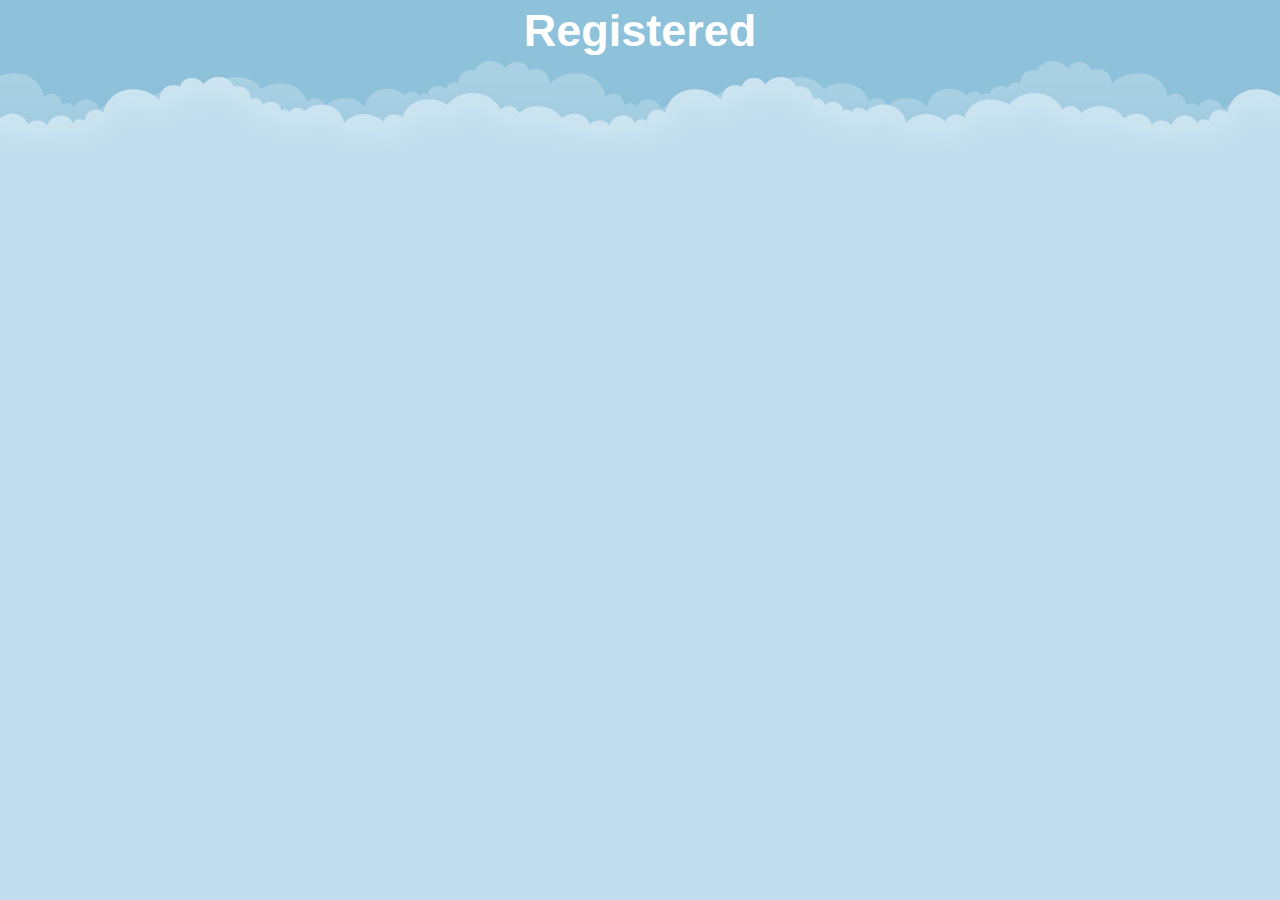
==== 首页/jiaoben3521/jiaoben338/jiaoben338/zhuce.html @ f2974f7f "易宇俊" ====
﻿<!DOCTYPE html>

<head>
	<meta http-equiv="Content-Type" content="text/html; charset=utf-8" />
	<title>注册(背景为素材)</title>
	<link rel="stylesheet" href="../../../首页/css/global.css" />
	<style type="text/css" media="screen">
		body {
			background-color: #C0DEED;
			margin: 0;
			padding: 0;
		}
		
		#header {
			height: 180px;
			background: #8EC1DA url(bg-clouds.png) repeat-y scroll left top;
			text-align: center;
			margin-top: -30px;
		}
		
		#header h1 {
			padding-top: 35px;
			font-family: "Myriad Pro", Helvetica, Arial, sans-serif;
			color: white;
			font-size: 45px;
		}
		
		#content {
			height: 500px;
			width: 980px;
			margin: 25px auto 0 auto;
			-moz-border-radius: 10px;
			-webkit-border-radius: 10px;
		}
		
		.form_sumbit {
			width: 600px;
			min-height: 200px;
			padding-top: 100px;
			position: relative;
		}
		
		.form_sumbit input {
			display: block;
			text-align: center;
			margin: 0 auto;
			margin-top: 20px;
			height: 40px;
			width: 400px;
			font-size: 13px;
			display: none;
			border: none;
		}
		
		.form_sumbit input {
			background: rgba(125, 125, 125, 0.1);
			box-shadow: 5px 5px 3px rgba(0, 0, 0, 0.2), 0 0 10px 0 rgba(0, 0, 0, 0.2);
			border-radius: 5px;
		}
		.form_sumbit input:last-of-type {
			border: none;
			background: burlywood;
			border-radius: 5px;
			box-shadow: 5px 5px 3px rgba(0, 0, 0, 0.2), 0 0 10px 0 rgba(0, 0, 0, 0.2);
		}
		.verification{
			height: 50px;
			width: 200px;
			background: #5E92C2;
			line-height: 50px;
			text-align: center;
			color: white;
			font-weight: bold;
			font-size: 13px;
			box-shadow: 5px 5px 3px rgba(0, 0, 0, 0.2), 0 0 10px 0 rgba(0, 0, 0, 0.2);
			border-radius: 25px 0px 25px 0px;
			position: absolute;
			left: 510px;
			bottom: 80px;
			display: none;
		}
	</style>

</head>

<body>
	<div id="container">
		<div id="header">
			<h1>Registered</h1> <br />

		</div>
		<!-- #header -->

		<div id="content">
			<center>
				<form class="form_sumbit">
					<input id="input" type="text" placeholder="Name" required="required" />
					<input id="input" type="password" placeholder="PassWord" required="required" />
					<input id="input" type="text" placeholder="Phone" required="required" />
					<input  type="submit" value="注册" />
					<div class="verification">
						<a>Verification Code<span>(验证码)</span></a>
					</div>
				</form>
			</center>
		</div>
		<!-- #content -->
	</div>
	<!-- #container -->
</body>

<script src="jquery.min.js" type="text/javascript" charset="utf-8"></script>

<script type="text/javascript" charset="utf-8">
	var scrollSpeed = 1; // Speed in milliseconds
	var step = 1; // How many pixels to move per step
	var current = 0; // The current pixel row
	var imageWidth = 2247; // Background image width
	var headerWidth = 1280; // How wide the header is.

	//The pixel row where to start a new loop
	var restartPosition = -(imageWidth - headerWidth);

	function scrollBg() {
		//Go to next pixel row.
		current -= step;

		//If at the end of the image, then go to the top.
		if(current == restartPosition) {
			current = 0;
		}

		//Set the CSS of the header.
		$('#header').css("background-position", current + "px 0");
	}

	//Calls the scrolling function repeatedly
	var init = setInterval("scrollBg()", scrollSpeed);
	$(function() {
		$("#content").click(function() {
			$(".form_sumbit input").fadeIn(2000);
		});
		$(".form_sumbit #input").focus(function(){
			$(this).css("background","white");
		});
		$(".form_sumbit #input").blur(function(){
			$(this).css("background","rgba(125, 125, 125, 0.1)");
		});
		$(".form_sumbit input:nth-of-type(3)").click(function(){
			$(".verification").fadeIn(2000);
		})
	})
</script>

</html>
---- 首页/首页/css/global.css ----
/*CSS公用样式*/
html,body, div, dl, dt, dd, ul, ol, li, h1, h2, h3, h4, h5, h6, pre, code, form, fieldset, legend, input, textarea, blockquote, th, td {
    margin:0;
    padding:0;
}

body{
    scrollbar-face-color: #f6f6f6;
    scrollbar-highlight-color: #ffffff;
    scrollbar-shadow-color: #cccccc;
    scrollbar-3dlight-color: #cccccc;
    scrollbar-arrow-color: #330000;
    scrollbar-track-color: #f6f6f6;
    font-size:12px;
    background:#FFF;
    font-family: 微软雅黑, Tahoma, Helvetica, sans;
}

table {border-collapse:collapse;border-spacing:0;}

img {border:0;}

li {list-style:none;}

sup {vertical-align:text-top;}

sub {vertical-align:text-bottom;}

input, textarea, select {font-family:inherit;font-size:inherit;font-weight:inherit;}

/*带清除高度的10PX高的空DIV*/
.blank{clear:both;height:10px;overflow:hidden;font-size:0;}
.blank1{clear:both;height:5px;overflow:hidden;font-size:0;}

/*单行隐藏*/
.str{white-space:nowrap;word-break:keep-all;overflow:hidden;text-overflow:ellipsis;}

/*多行隐藏*/
.strmore{overflow:hidden;text-overflow:ellipsis;}

/*带清除高度的0PX高的空DIV*/
.cls{clear:both;height:0;overflow:hidden;background:#FFF;}
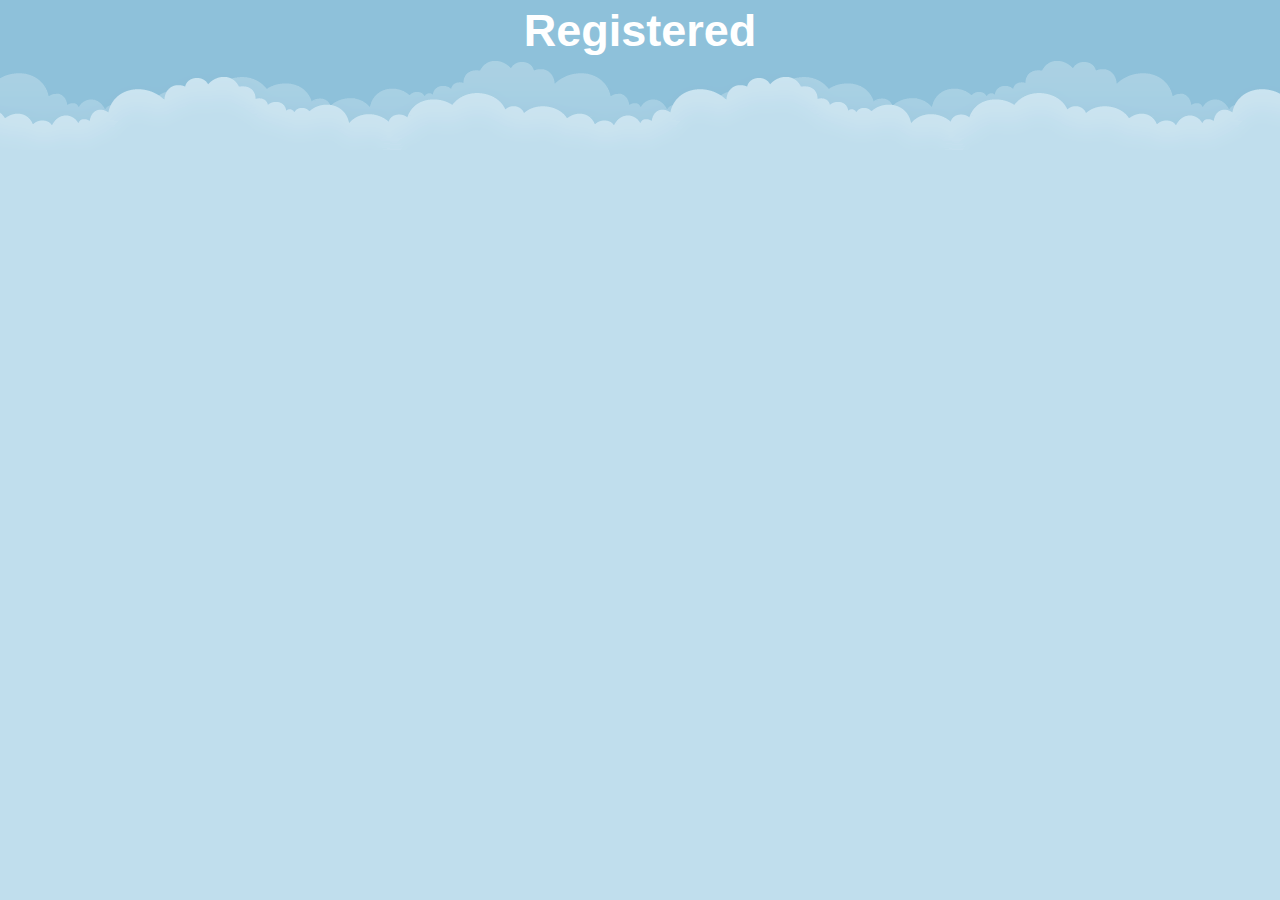
==== commit a579f231: "注册修改" ====
--- a/首页/jiaoben3521/jiaoben338/jiaoben338/zhuce.html
+++ b/首页/jiaoben3521/jiaoben338/jiaoben338/zhuce.html
@@ -78,6 +78,22 @@
 			left: 510px;
 			bottom: 80px;
 			display: none;
+			cursor: pointer;
+		}
+		select{
+			display: block;
+			margin: 0 auto;
+			margin-top: 20px;
+			height: 40px;
+			width: 400px;
+			font-size: 13px;
+			display: none;
+			border: none;
+			background: rgba(125, 125, 125, 0.1);
+			box-shadow: 5px 5px 3px rgba(0, 0, 0, 0.2), 0 0 10px 0 rgba(0, 0, 0, 0.2);
+			border-radius: 5px;
+			appearance: none;
+			color: #666;
 		}
 	</style>
 
@@ -97,9 +113,14 @@
 					<input id="input" type="text" placeholder="Name" required="required" />
 					<input id="input" type="password" placeholder="PassWord" required="required" />
 					<input id="input" type="text" placeholder="Phone" required="required" />
+					<input id="input" type="text" placeholder="Verification" required="required" />
+					<select id="city">
+						<option value="1">City</option>
+					</select>
 					<input  type="submit" value="注册" />
-					<div class="verification">
-						<a>Verification Code<span>(验证码)</span></a>
+					<div id="verif" class="verification">
+						<a>Verification Code<span id="J_code">(验证码)</span></a>
+						<a id="J_res" style="display: none;"><span id="j_s">60</span>秒后重发</a>
 					</div>
 				</form>
 			</center>
@@ -110,7 +131,7 @@
 </body>
 
 <script src="jquery.min.js" type="text/javascript" charset="utf-8"></script>
-
+<script type="text/javascript" src="../../jiaoben3521/js/jquery-2.1.1.min.js" ></script>
 <script type="text/javascript" charset="utf-8">
 	var scrollSpeed = 1; // Speed in milliseconds
 	var step = 1; // How many pixels to move per step
@@ -139,6 +160,7 @@
 	$(function() {
 		$("#content").click(function() {
 			$(".form_sumbit input").fadeIn(2000);
+			$(".form_sumbit select").fadeIn(2000);
 		});
 		$(".form_sumbit #input").focus(function(){
 			$(this).css("background","white");
@@ -148,8 +170,44 @@
 		});
 		$(".form_sumbit input:nth-of-type(3)").click(function(){
 			$(".verification").fadeIn(2000);
-		})
+		});
+		function time(){
+			$("#J_code").hide();
+			$("#j_s").html('60');
+			$("#J_res").show();
+			var second=60;
+			var timer=null;
+			timer = setInterval(function(){
+				second -=1;
+				if(second >0){$("#j_s").html(second)
+				}else{
+					clearInterval(timer);
+					$("#J_code").show();
+					$("#J_res").hide();
+				}
+			},100);
+		}
+		document.getElementById("verif").onclick=function(){time()};
+		//asd
+		$("#city").focus(function() {
+		var city = $(this).val();
+		$.ajax({
+			"type": "get", //发送请求方式
+			"url": "AJAX/AjaxTest.html", //发送请求地址
+			"data": "city" + city, //发送到服务器的数据
+			"dataType": "json", //指定返回的数据格式
+			"success": function(json) { //请求成功后要执行的代码
+				$.each(json, function(i) {
+					var citys = json[i]['tag_name'];
+					$("#city").append("<option value="+i+">"+citys+"</option>");
+				})
+			},
+			"error": function() { //请求失败后要执行代码
+
+			}
+		});
 	})
+	});
 </script>
 
 </html>